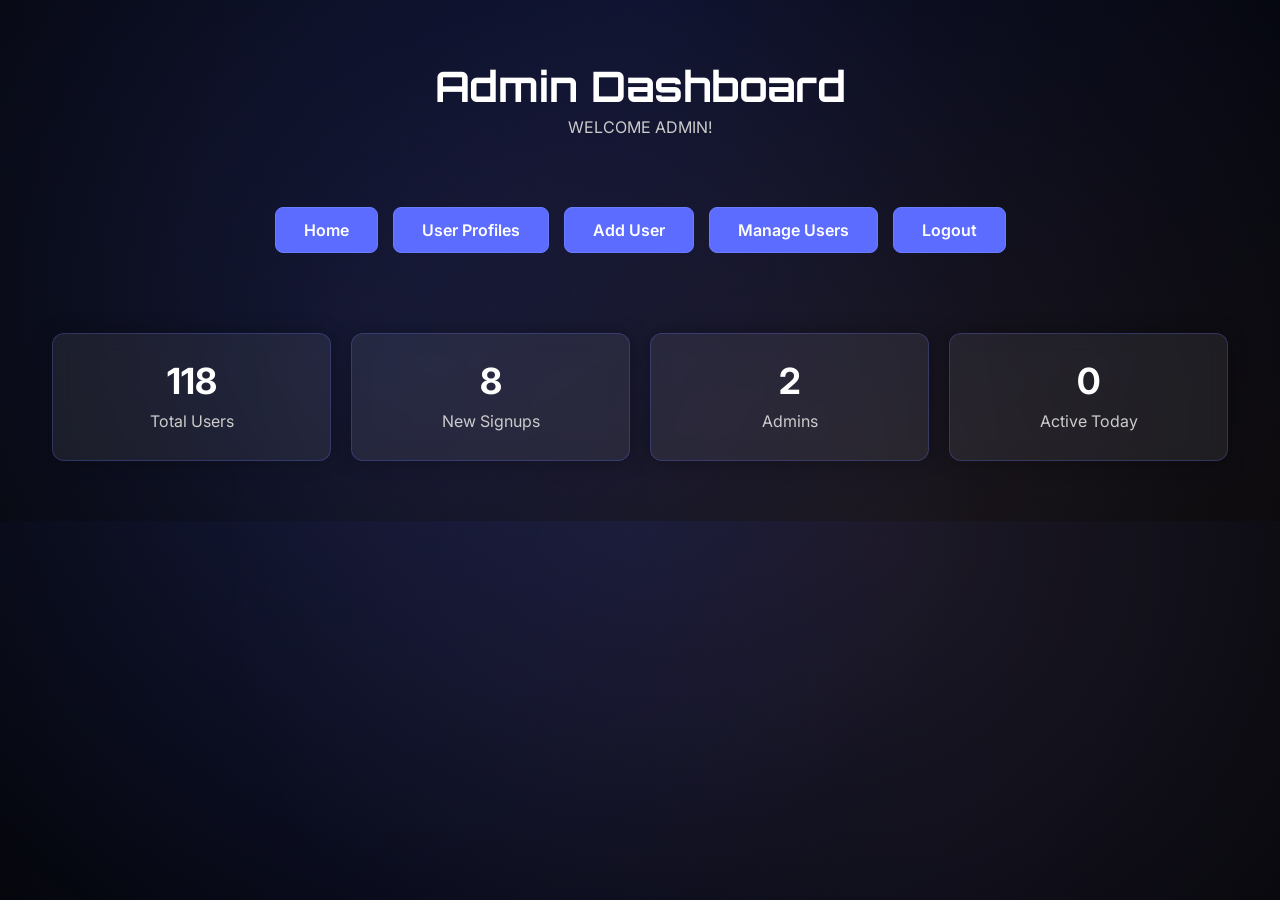
==== admin.html @ f6742238 "feat: add admin.html and manage-date.html" ====
<!doctype html>
<html lang="en">
  <head>
    <meta charset="UTF-8" />
    <meta name="viewport" content="width=device-width, initial-scale=1.0" />
    <title>Admin Dashboard | ASTRONARY</title>

    <link
      href="https://fonts.googleapis.com/css2?family=Orbitron:wght@400;600&family=Inter:wght@300;400;600&display=swap"
      rel="stylesheet"
    />
    <link rel="stylesheet" href="style.css" />
    <link rel="stylesheet" href="admin.css" />
  </head>

  <body>
    <div class="stars"></div>
    <div class="nebula"></div>

    <div class="admin-container">
      <header class="admin-header">
        <h1>Admin Dashboard</h1>
        <p>WELCOME ADMIN!</p>
      </header>

      <nav class="admin-menu">
        <a href="index.html" class="btn primary">Home</a>
        <a href="profile.html" class="btn primary">User Profiles</a>
        <a href="signup.html" class="btn primary">Add User</a>
        <a href="manage-data.html" class="btn primary">Manage Users</a>
        <a href="login.html" class="btn primary">Logout</a>
      </nav>

      <section class="dashboard-overview">
        <div class="dashboard-cards">
          <div class="card">
            <h2>118</h2>
            <p>Total Users</p>
          </div>

          <div class="card">
            <h2>8</h2>
            <p>New Signups</p>
          </div>

          <div class="card">
            <h2>2</h2>
            <p>Admins</p>
          </div>

          <div class="card">
            <h2>0</h2>
            <p>Active Today</p>
          </div>
        </div>
      </section>
    </div>
  </body>
</html>
---- style.css ----
* {
  margin: 0;
  padding: 0;
  box-sizing: border-box;
}

body {
  font-family: "Inter", sans-serif;
  color: #e6e9f0;
  background: radial-gradient(circle at top, #0b0f2a, #05060a);
  overflow-x: hidden;
}

.stars,
.nebula {
  position: fixed;
  inset: 0;
  z-index: -2;
}

.stars {
  background: url("https://www.transparenttextures.com/patterns/stardust.png");
  opacity: 0.15;
  animation: drift 120s linear infinite;
}

.nebula {
  background:
    radial-gradient(
      circle at 30% 40%,
      rgba(108, 124, 255, 0.12),
      transparent 60%
    ),
    radial-gradient(
      circle at 70% 60%,
      rgba(255, 170, 120, 0.08),
      transparent 65%
    );
  animation: pulseNebula 20s ease-in-out infinite alternate;
}

@keyframes drift {
  from {
    transform: translate(0, 0);
  }
  to {
    transform: translate(-50%, -50%);
  }
}

@keyframes pulseNebula {
  from {
    opacity: 0.6;
  }
  to {
    opacity: 1;
  }
}

.navbar {
  display: flex;
  justify-content: space-between;
  align-items: center;
  padding: 24px 64px;
  position: absolute;
  width: 100%;
  z-index: 10;
}

.logo {
  font-family: "Orbitron", sans-serif;
  font-size: 1.3rem;
  letter-spacing: 2px;
}

.nav-links a {
  margin: 0 16px;
  color: #cfd6ff;
  text-decoration: none;
  position: relative;
}

.nav-links a::after {
  content: "";
  position: absolute;
  left: 0;
  bottom: -6px;
  width: 0;
  height: 2px;
  background: #6c7cff;
  transition: width 0.3s ease;
}

.nav-links a:hover::after {
  width: 100%;
}

.btn {
  padding: 10px 20px;
  border-radius: 4px;
  border: 1px solid #6c7cff;
  background: transparent;
  color: #cfd6ff;
  cursor: pointer;
  transition: all 0.25s ease;
  text-decoration: none;
  display: inline-block;
}

.btn:hover {
  transform: translateY(-2px);
  box-shadow: 0 0 18px rgba(108, 124, 255, 0.6);
}

.btn.primary {
  background: #6c7cff;
  color: #05060a;
}

.btn.primary:hover {
  background: #8592ff;
}

.btn.large {
  padding: 14px 30px;
  font-size: 1rem;
  animation: pulseGlow 3s infinite;
}

@keyframes pulseGlow {
  0% {
    box-shadow: 0 0 10px rgba(108, 124, 255, 0.4);
  }
  50% {
    box-shadow: 0 0 28px rgba(108, 124, 255, 0.9);
  }
  100% {
    box-shadow: 0 0 10px rgba(108, 124, 255, 0.4);
  }
}

.hero {
  height: 100vh;
  display: flex;
  align-items: center;
  padding: 0 64px;
  position: relative;
  background-image:
    linear-gradient(rgba(0, 0, 0, 0.55), rgba(0, 0, 0, 0.55)),
    url("https://i.pinimg.com/736x/2d/0c/36/2d0c360c63f2b2dba702f7eedc8c7dc3.jpg");
  background-size: cover;
  background-position: center center;
  background-repeat: no-repeat;
  background-attachment: fixed;
  color: #fff;
  text-shadow: 0 4px 18px rgba(0, 0, 0, 0.7);
  z-index: 1;
}

.hero::before {
  content: "";
  position: absolute;
  inset: 0;
  background: linear-gradient(
    to bottom,
    rgba(0, 0, 0, 0.65) 0%,
    rgba(0, 0, 0, 0.4) 50%,
    rgba(0, 0, 0, 0.8) 100%
  );
  z-index: 0;
}

.hero-content {
  position: relative;
  z-index: 2;
  max-width: 650px;
}

.hero h1 {
  font-family: "Orbitron", sans-serif;
  font-size: 3rem;
  margin-bottom: 24px;
}

.hero p {
  line-height: 1.8;
  margin-bottom: 36px;
  color: #d6dcff;
  font-size: 1.15rem;
}

.dictionary {
  padding: 100px 64px;
}

.dictionary h2 {
  font-family: "Orbitron", sans-serif;
  margin-bottom: 48px;
}

.card-grid {
  display: grid;
  grid-template-columns: repeat(auto-fit, minmax(260px, 1fr));
  gap: 32px;
}

.card {
  background: rgba(12, 18, 40, 0.75);
  backdrop-filter: blur(10px);
  border-radius: 10px;
  padding: 28px;
  border: 1px solid rgba(108, 124, 255, 0.25);
  transition:
    transform 0.3s ease,
    box-shadow 0.3s ease;
}

.card:hover {
  transform: translateY(-10px);
  box-shadow: 0 15px 35px rgba(108, 124, 255, 0.25);
}

.card-image {
  width: 100%;
  height: 180px;
  object-fit: cover;
  border-radius: 8px;
  margin-bottom: 18px;
  filter: brightness(0.9) contrast(1.1);
  transition:
    transform 0.4s ease,
    filter 0.4s ease;
}

.card:hover .card-image {
  transform: scale(1.05);
  filter: brightness(1) contrast(1.15);
}

.card h3 {
  font-family: "Orbitron", sans-serif;
  margin-bottom: 6px;
}

.meta {
  display: block;
  font-size: 0.8rem;
  color: #8f9cff;
  margin-bottom: 14px;
}

.card p {
  line-height: 1.7;
  font-size: 0.95rem;
}

.media {
  padding: 100px 64px;
  background: linear-gradient(to right, #05060a, #0a0f2a);
}

.media-content {
  max-width: 620px;
}

.media h2 {
  font-family: "Orbitron", sans-serif;
  margin-bottom: 16px;
}

.media p {
  line-height: 1.7;
  margin-bottom: 30px;
}

footer {
  padding: 28px;
  text-align: center;
  font-size: 0.85rem;
  color: #7f8cff;
  background: #05060a;
}

.login-wrapper {
  min-height: 100vh;
  display: flex;
  align-items: center;
  justify-content: center;
}

.login-card {
  background: rgba(12, 18, 40, 0.85);
  backdrop-filter: blur(14px);
  border: 1px solid rgba(108, 124, 255, 0.35);
  border-radius: 14px;
  padding: 40px;
  width: 100%;
  max-width: 420px;
  text-align: center;
  box-shadow: 0 0 60px rgba(108, 124, 255, 0.35);
  animation: floatIn 1.1s ease forwards;
}

@keyframes floatIn {
  from {
    opacity: 0;
    transform: translateY(40px) scale(0.95);
  }
  to {
    opacity: 1;
    transform: translateY(0) scale(1);
  }
}

.login-card h1 {
  font-family: "Orbitron", sans-serif;
  margin-bottom: 10px;
}

.login-card p {
  font-size: 0.9rem;
  margin-bottom: 28px;
  color: #cfd6ff;
}

.login-card input {
  width: 100%;
  padding: 14px;
  margin-bottom: 16px;
  background: rgba(255, 255, 255, 0.07);
  border: 1px solid rgba(108, 124, 255, 0.4);
  border-radius: 6px;
  color: white;
  font-size: 0.95rem;
}

.login-card input::placeholder {
  color: #9aa6ff;
}

.login-btn {
  width: 100%;
  margin-top: 10px;
}

.login-footer {
  display: block;
  margin-top: 22px;
  font-size: 0.85rem;
  color: #aab3ff;
}

.login-footer a {
  color: #6c7cff;
  text-decoration: none;
}

.profile-wrapper {
  min-height: 100vh;
  display: flex;
  align-items: center;
  justify-content: center;
  padding-top: 120px;
}

.profile-card {
  background: rgba(12, 18, 40, 0.85);
  backdrop-filter: blur(14px);
  border: 1px solid rgba(108, 124, 255, 0.35);
  border-radius: 16px;
  padding: 44px;
  width: 100%;
  max-width: 460px;
  text-align: center;
  box-shadow: 0 0 60px rgba(108, 124, 255, 0.35);
  animation: floatIn 1.1s ease forwards;
}

.profile-avatar {
  width: 120px;
  height: 120px;
  border-radius: 50%;
  object-fit: cover;
  border: 2px solid #6c7cff;
  margin-bottom: 22px;
}

.profile-name {
  font-family: "Orbitron", sans-serif;
  margin-bottom: 6px;
}

.profile-email {
  font-size: 0.9rem;
  color: #cfd6ff;
}

.profile-address {
  font-size: 0.85rem;
  color: #aab3ff;
  margin-top: 6px;
}

.profile-info {
  margin-top: 30px;
  text-align: left;
}

.profile-info h3 {
  font-family: "Orbitron", sans-serif;
  margin-bottom: 10px;
}

.profile-info p {
  font-size: 0.9rem;
  line-height: 1.7;
  color: #e6e9f0;
}

.profile-settings-btn {
  width: 100%;
  margin-top: 32px;
}

.settings-input {
  width: 100%;
  padding: 14px;
  margin-bottom: 16px;
  background: rgba(255, 255, 255, 0.07);
  border: 1px solid rgba(108, 124, 255, 0.4);
  border-radius: 6px;
  color: white;
  font-size: 0.95rem;
}

.settings-input::placeholder {
  color: #9aa6ff;
}

.settings-label {
  display: block;
  font-size: 0.85rem;
  margin-bottom: 6px;
  color: #aab3ff;
}

.settings-checkbox {
  font-size: 0.9rem;
  color: #cfd6ff;
  display: flex;
  align-items: center;
  gap: 10px;
}

.admin-container {
  width: 95%;
  max-width: 1400px;
  margin: 60px auto;
  padding: 20px;
  color: white;
}

.admin-header {
  text-align: center;
  margin-bottom: 30px;
}

.admin-header h1 {
  font-family: "Orbitron", sans-serif;
  font-size: 36px;
  margin-bottom: 5px;
}

.admin-header p {
  font-size: 16px;
  color: #ccc;
}

.admin-menu {
  display: flex;
  flex-wrap: wrap;
  justify-content: center;
  gap: 20px;
  margin-bottom: 40px;
}

.admin-menu a.btn {
  background: #5b6cff;
  color: white;
  text-decoration: none;
  padding: 12px 25px;
  border-radius: 8px;
  font-weight: 600;
  transition: 0.3s;
}

.admin-menu a.btn:hover {
  background: #404edb;
}

table {
  width: 100%;
  border-collapse: collapse;
  background: rgba(255, 255, 255, 0.05);
  border-radius: 10px;
  overflow: hidden;
  box-shadow: 0 0 20px rgba(0, 0, 0, 0.3);
}

table th,
table td {
  padding: 16px;
  text-align: left;
}

table thead {
  background: rgba(91, 108, 255, 0.2);
}

table thead th {
  font-weight: 600;
  color: white;
}

table tbody tr {
  border-bottom: 1px solid rgba(255, 255, 255, 0.2);
  transition: background 0.3s;
}

table tbody tr:hover {
  background: rgba(91, 108, 255, 0.1);
}

table td button {
  padding: 8px 14px;
  border-radius: 6px;
  border: none;
  cursor: pointer;
  font-weight: 600;
  transition: 0.3s;
}

.view {
  background: #5b6cff;
  color: white;
  margin-right: 5px;
}

.view:hover {
  background: #404edb;
}

.delete {
  background: #ff4d4d;
  color: white;
}

.delete:hover {
  background: #cc0000;
}

@media (max-width: 900px) {
  table,
  thead,
  tbody,
  th,
  td,
  tr {
    display: block;
  }

  table thead {
    display: none;
  }

  table tbody tr {
    margin-bottom: 15px;
    border-bottom: 2px solid rgba(255, 255, 255, 0.1);
    padding: 10px;
  }

  table tbody td {
    display: flex;
    justify-content: space-between;
    padding: 8px 10px;
    border: none;
  }

  table tbody td::before {
    content: attr(data-label);
    font-weight: 600;
    color: #ccc;
  }

  table tbody td button {
    margin-left: 5px;
  }
}

.admin-container {
  width: 95%;
  max-width: 1400px;
  margin: 40px auto;
  padding: 20px;
  color: white;
  display: flex;
  flex-direction: column;
  gap: 40px;
}

.admin-header {
  text-align: center;
}

.admin-header h1 {
  font-family: "Orbitron", sans-serif;
  font-size: 42px;
  margin-bottom: 5px;
}

.admin-header p {
  font-size: 16px;
  color: #ccc;
}

.admin-menu {
  display: flex;
  flex-wrap: wrap;
  justify-content: center;
  gap: 15px;
}

.admin-menu a.btn {
  background: #5b6cff;
  color: white;
  padding: 12px 28px;
  border-radius: 8px;
  font-weight: 600;
  text-decoration: none;
  transition: 0.3s;
}

.admin-menu a.btn:hover {
  background: #404edb;
}

.dashboard-cards {
  display: grid;
  grid-template-columns: repeat(auto-fit, minmax(180px, 1fr));
  gap: 20px;
}

.card {
  background: rgba(255, 255, 255, 0.07);
  padding: 25px;
  text-align: center;
  border-radius: 12px;
  backdrop-filter: blur(10px);
  box-shadow: 0 0 20px rgba(0, 0, 0, 0.3);
  transition:
    transform 0.3s,
    background 0.3s;
}

.card:hover {
  transform: translateY(-5px);
  background: rgba(91, 108, 255, 0.2);
}

.card h2 {
  font-size: 36px;
  margin-bottom: 5px;
}

.card p {
  font-size: 16px;
  color: #ccc;
}

.quick-links {
  display: flex;
  flex-wrap: wrap;
  justify-content: center;
  gap: 20px;
  margin-top: 30px;
}

.quick-links a.btn {
  padding: 14px 30px;
  font-weight: 600;
}

@media (max-width: 900px) {
  .dashboard-cards {
    grid-template-columns: repeat(auto-fit, minmax(140px, 1fr));
  }

  .admin-header h1 {
    font-size: 32px;
  }

  .card h2 {
    font-size: 28px;
  }

  .quick-links a.btn {
    padding: 12px 20px;
  }
}
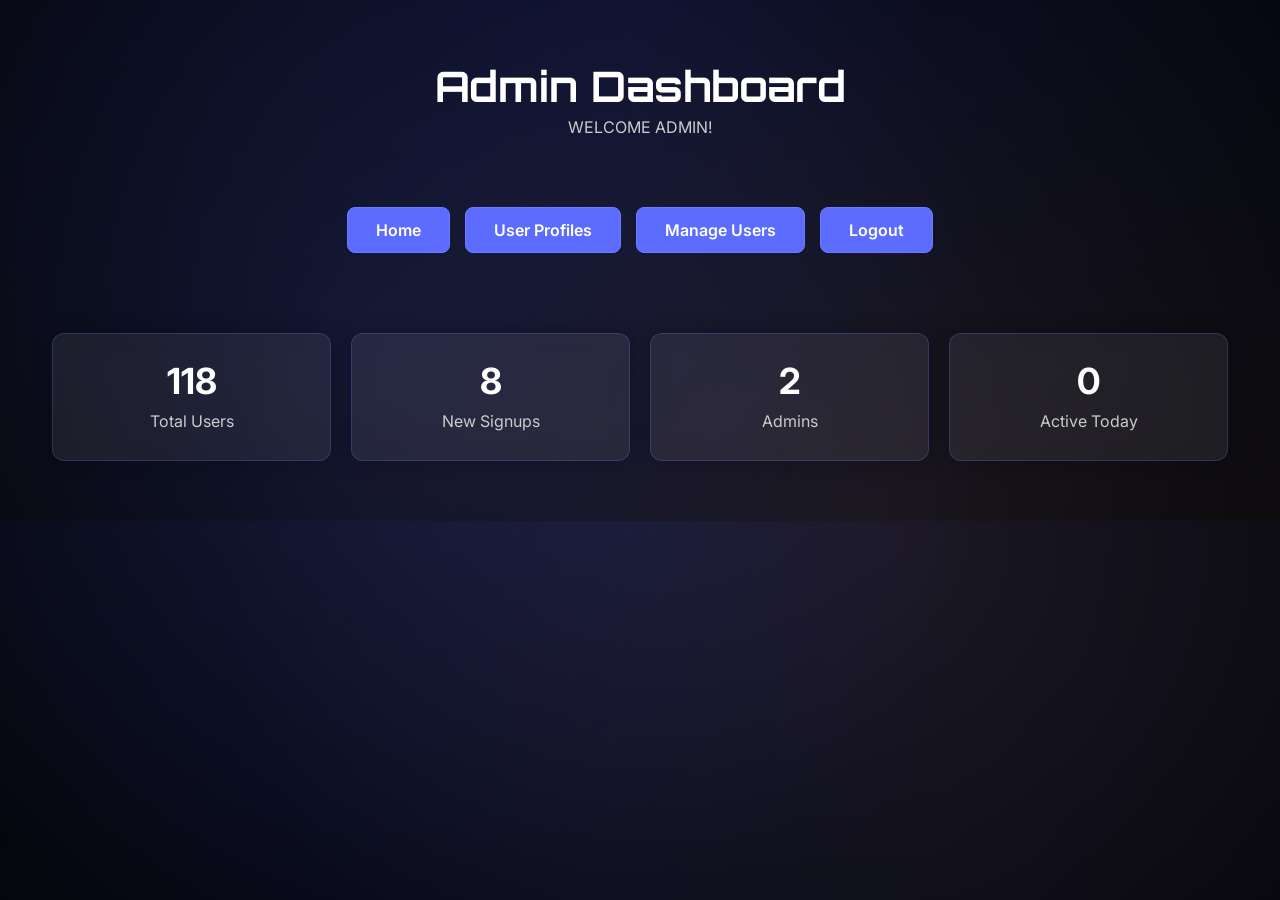
==== commit 0943fa06: "feat: removed unecunnecessary" ====
--- a/admin.html
+++ b/admin.html
@@ -26,7 +26,6 @@
       <nav class="admin-menu">
         <a href="index.html" class="btn primary">Home</a>
         <a href="profile.html" class="btn primary">User Profiles</a>
-        <a href="signup.html" class="btn primary">Add User</a>
         <a href="manage-data.html" class="btn primary">Manage Users</a>
         <a href="login.html" class="btn primary">Logout</a>
       </nav>
@@ -54,6 +53,7 @@
           </div>
         </div>
       </section>
-    </div>
+
+    <script src="admin.js"></script>
   </body>
 </html>
--- a/style.css
+++ b/style.css
@@ -707,3 +707,38 @@
     padding: 12px 20px;
   }
 }
+
+.add-user-section {
+  margin: 40px 0;
+}
+
+.add-user-section h2 {
+  margin-bottom: 15px;
+}
+
+.add-user-section form input,
+.add-user-section form select,
+.add-user-section form button {
+  margin: 5px 0;
+  padding: 8px;
+  width: 250px;
+  display: block;
+}
+
+#usersTable {
+  border-collapse: collapse;
+  width: 100%;
+  max-width: 700px;
+  margin-top: 20px;
+}
+
+#usersTable th,
+#usersTable td {
+  border: 1px solid #ccc;
+  padding: 10px 12px;
+  text-align: left;
+}
+
+#usersTable th {
+  background-color: #f4f4f4;
+}
